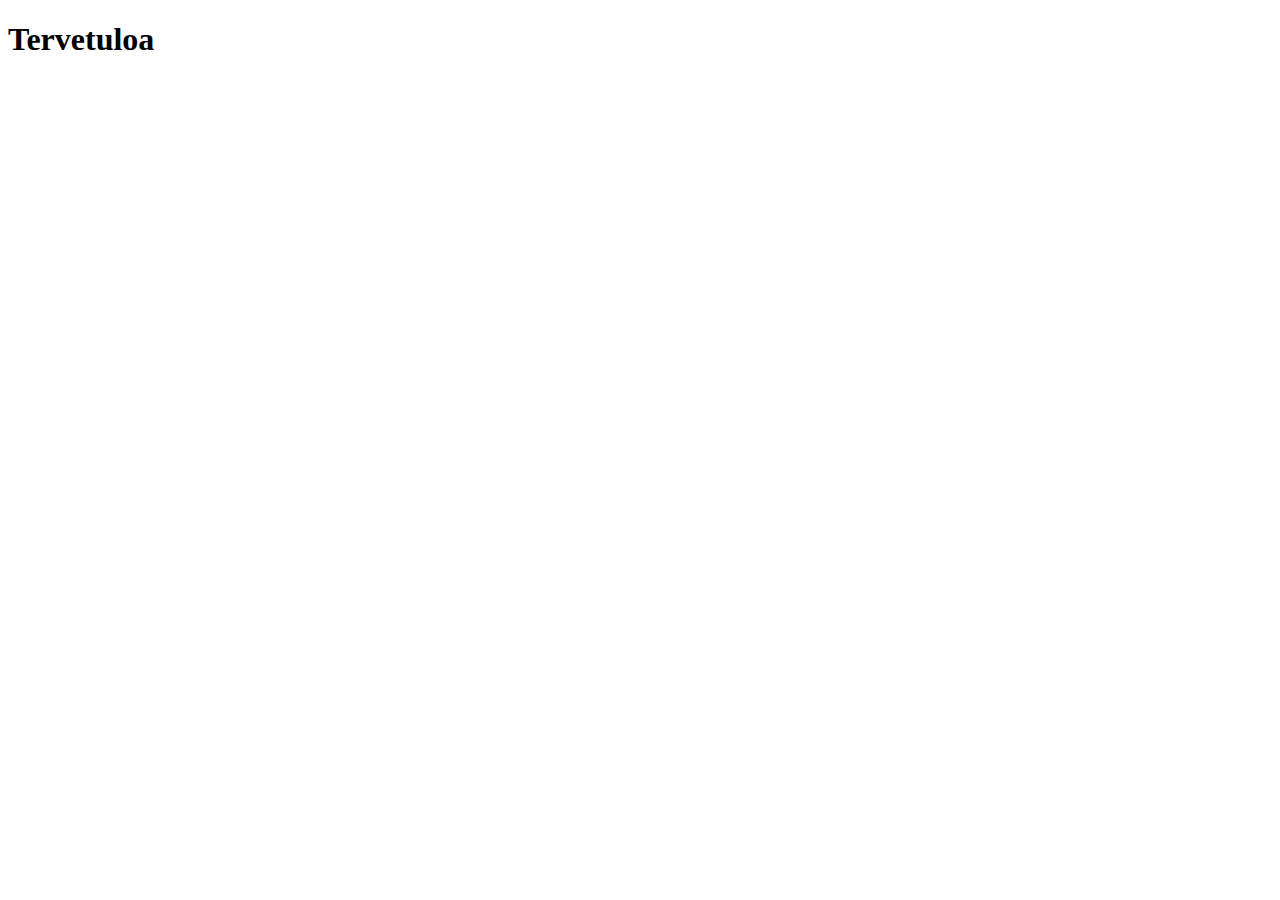
==== index.html @ afed174f "Create index.html" ====
<!DOCTYPE html>
<html>
    <head>
        <title>Tervetuloa</title>
        <link rel="stylesheet" type="Text/css" href="css/style.css">
        <script src="https://cdnjs.cloudflare.com/ajax/libs/jquery/3.7.1/jquery.min.js"
                integrity="sha512-v2CJ7UaYy4JwqLDIrZUI/4hqeoQieOmAZNXBeQyjo21dadnwR+8ZaIJVT8EE2iyI61OV8e6M8PP2/4hpQINQ/g=="
                crossorigin="anonymous" referrerpolicy="no-referrer"></script>
    </head>
    <body>
        <h1>Tervetuloa</h1>
    </body>
</html>
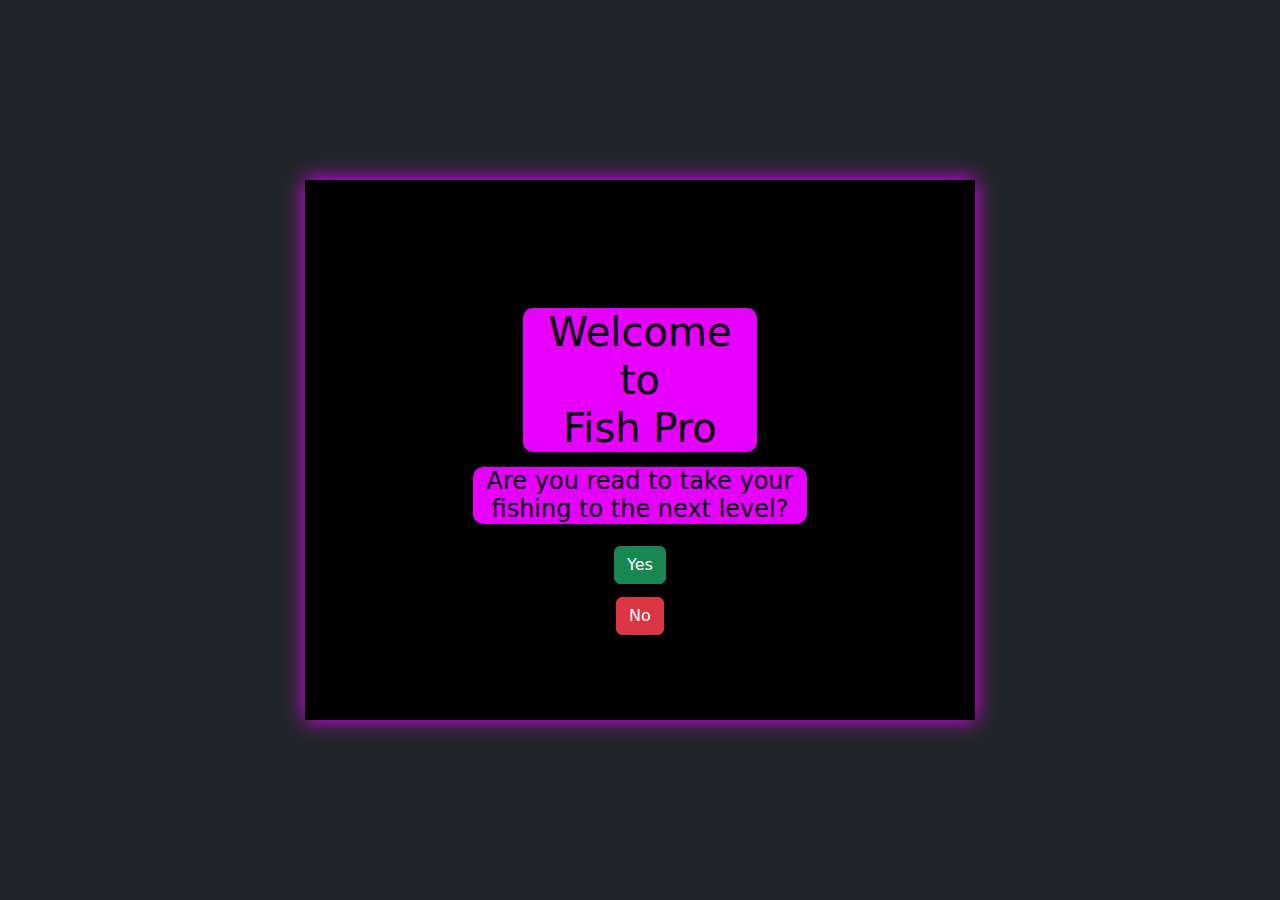
==== commit ffd69bfe: "Progress" ====
--- a/index.html
+++ b/index.html
@@ -1,13 +1,32 @@
 <!DOCTYPE html>
 <html>
     <head>
+        <meta charset="utf-8">
+        <meta name="viewport" content="width=device-width, initial-scale=1">
         <title>Tervetuloa</title>
-        <link rel="stylesheet" type="Text/css" href="css/style.css">
+        <link rel="stylesheet" type="Text/css" href="/css/style.css">
+        <link href="https://cdn.jsdelivr.net/npm/bootstrap@5.3.3/dist/css/bootstrap.min.css" rel="stylesheet" integrity="sha384-QWTKZyjpPEjISv5WaRU9OFeRpok6YctnYmDr5pNlyT2bRjXh0JMhjY6hW+ALEwIH" crossorigin="anonymous">
         <script src="https://cdnjs.cloudflare.com/ajax/libs/jquery/3.7.1/jquery.min.js"
                 integrity="sha512-v2CJ7UaYy4JwqLDIrZUI/4hqeoQieOmAZNXBeQyjo21dadnwR+8ZaIJVT8EE2iyI61OV8e6M8PP2/4hpQINQ/g=="
                 crossorigin="anonymous" referrerpolicy="no-referrer"></script>
+        
     </head>
-    <body>
-        <h1>Tervetuloa</h1>
+    <body class="bg-dark">
+        <div class="container d-flex justify-content-center align-items-center" style="height: 100vh;">
+            <div class="black-box">
+                <h1 class="teksti">Welcome<br>to<br> Fish Pro</h1>
+    
+                <h4 class="teksti1"> Are you read to take your fishing to the next level?</h4>
+        
+                <button type="button" class="btn btn-success" id="Button1">Yes</button>
+                <button type="button" class="btn btn-danger" id="Button2">No</button>    
+                <br>
+    
+            </div>
+        </div>
+    
     </body>
+    <script src="/scriptit/scripts.js"></script>
+    <script src="https://cdn.jsdelivr.net/npm/bootstrap@5.3.3/dist/js/bootstrap.bundle.min.js"
+     integrity="sha384-YvpcrYf0tY3lHB60NNkmXc5s9fDVZLESaAA55NDzOxhy9GkcIdslK1eN7N6jIeHz" crossorigin="anonymous"></script>
 </html>--- a/css/style.css
+++ b/css/style.css
@@ -0,0 +1,42 @@
+.black-box {
+    width: 60%;  
+    height: 60%; 
+    background-color: black;
+    box-shadow: 0 0 20px rgb(230, 0, 255); 
+    flex-direction: column;
+    display: flex;
+    align-items: center;
+    justify-content: center;
+}
+.teksti {
+    margin-top: 10%;
+    color: black;
+    text-align: center;
+    background-color: rgb(230, 0, 255); 
+    border-radius: 10px;
+    width: 35%;
+}
+
+.teksti1 {
+    margin-top: 1%;
+    color: black;
+    text-align: center;
+    background-color: rgb(230, 0, 255);
+    border-radius: 10px;
+    width: 50%;
+}
+.dropdown {
+    padding-top: 5%;
+    
+}
+
+.btn {
+    margin-top: 2%;
+}
+
+p{
+    background-color: rgb(230, 0, 255); 
+    border-radius: 10px;
+    width: 45%;
+
+}
